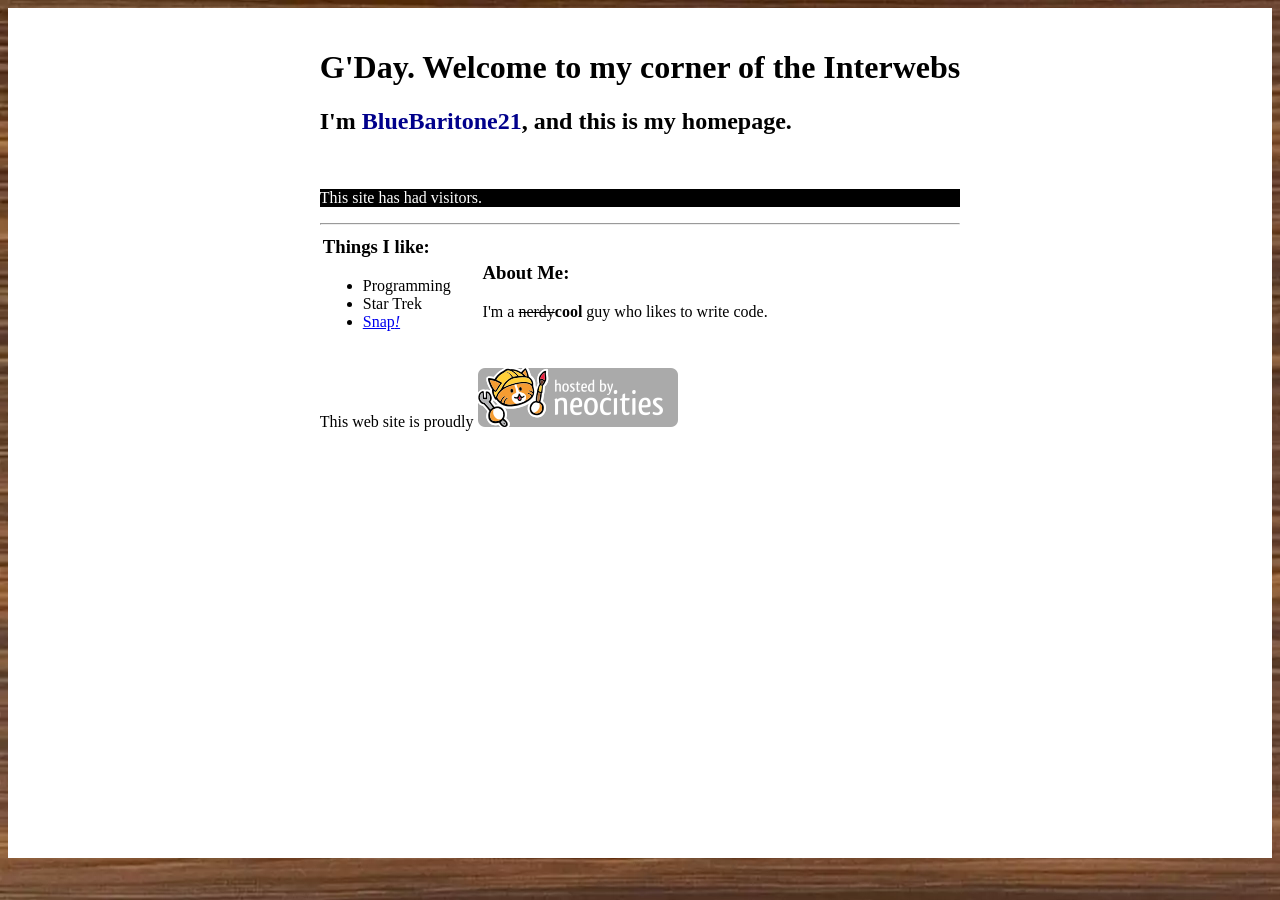
==== index.html @ bc51687f "Ran neocities pull" ====
<HTML LANG="en">
  <HEAD>
    <META CHARSET="UTF-8" />
    <TITLE>
      BlueBaritone21
    </TITLE>
    <link rel="stylesheet" href="/style.css" />
    <LINK REL="icon" HREF="favicon.ico" TYPE="image" x-icon />
    <LINK
      REL="shortcut icon"
      HREF="https:"
      bluebaritone21.neocities.org
      favicon.ico
      TYPE="image"
      x-icon
    />
  </HEAD>
  <BODY>
    <div class="paper">
      <div>
        <H1>
          G'Day. Welcome to my corner of the Interwebs
        </H1>
        <H2>
          I'm <font style="color:darkblue">BlueBaritone21</font>, and this is my homepage.
        </H2>
        <br />
        <P STYLE="color:white;background-color:black;">
          This site has had
          <script
            type="text/javascript"
            src="https://counter.websiteout.com/js/7/0/0/1"
          ></script>
          visitors.
        </P>
        <hr />
        <table width=80%><tr>
        <td>
        <h3>
          Things I like:
        </h3>
        <ul>
          <li>Programming</li>
          <li>Star Trek</li>
          <li><a href=http://snap.berkeley.edu>Snap<i>!</i></a></li>
        </ul>
        </td>
        <td>
        <h3>
          About Me:
        </h3>
         I'm a <strike>nerdy</strike><b>cool</b> guy who likes to write code.
        </td>
        </tr></table>
        <BR />
        This web site is proudly <IMG SRC="/neocities.png" ALT="hosted with Neocities" />
      </div>
    </div>
  </BODY>
</HTML>
---- style.css ----
BODY {
  background-color: Beige;
  background-image: url("/desk.webp");
  color: black;
  font-family: Georgia,Tinos,times,serif;
  overflow:hidden;
}
.paper{
  background-color:white;
  height:90vh;
  padding:20;
  overflow:scroll;
  display: flex;
  justify-content: center;
}
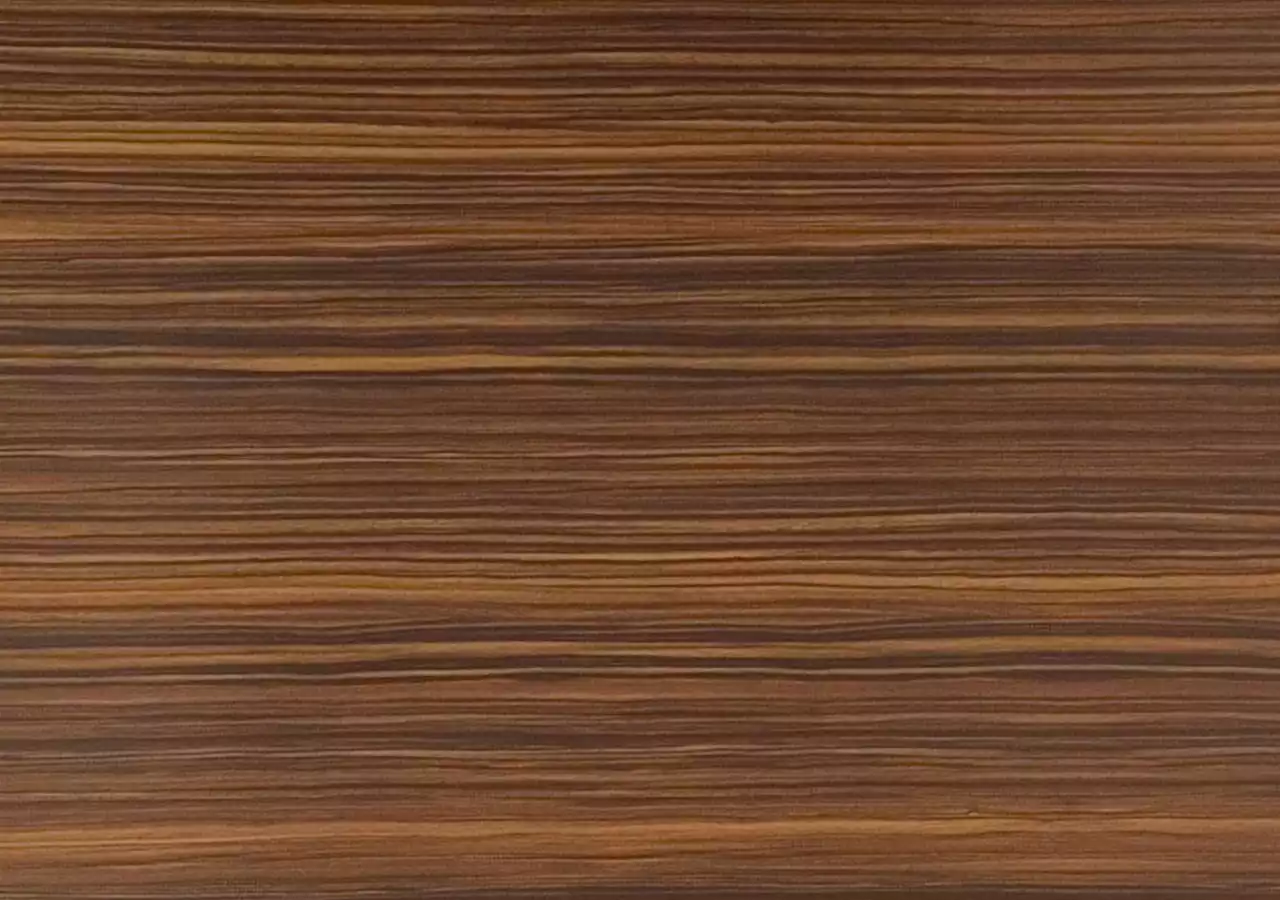
==== commit 58302d91: "Made a separate directory for my personal page" ====
--- a/index.html
+++ b/index.html
@@ -1,60 +1,8 @@
-<HTML LANG="en">
-  <HEAD>
-    <META CHARSET="UTF-8" />
-    <TITLE>
-      BlueBaritone21
-    </TITLE>
+<!DOCTYPE html>
+<head>
     <link rel="stylesheet" href="/style.css" />
-    <LINK REL="icon" HREF="favicon.ico" TYPE="image" x-icon />
-    <LINK
-      REL="shortcut icon"
-      HREF="https:"
-      bluebaritone21.neocities.org
-      favicon.ico
-      TYPE="image"
-      x-icon
-    />
-  </HEAD>
-  <BODY>
-    <div class="paper">
-      <div>
-        <H1>
-          G'Day. Welcome to my corner of the Interwebs
-        </H1>
-        <H2>
-          I'm <font style="color:darkblue">BlueBaritone21</font>, and this is my homepage.
-        </H2>
-        <br />
-        <P STYLE="color:white;background-color:black;">
-          This site has had
-          <script
-            type="text/javascript"
-            src="https://counter.websiteout.com/js/7/0/0/1"
-          ></script>
-          visitors.
-        </P>
-        <hr />
-        <table width=80%><tr>
-        <td>
-        <h3>
-          Things I like:
-        </h3>
-        <ul>
-          <li>Programming</li>
-          <li>Star Trek</li>
-          <li><a href=http://snap.berkeley.edu>Snap<i>!</i></a></li>
-        </ul>
-        </td>
-        <td>
-        <h3>
-          About Me:
-        </h3>
-         I'm a <strike>nerdy</strike><b>cool</b> guy who likes to write code.
-        </td>
-        </tr></table>
-        <BR />
-        This web site is proudly <IMG SRC="/neocities.png" ALT="hosted with Neocities" />
-      </div>
-    </div>
-  </BODY>
-</HTML>+    <title>Matthew_inc.</title>
+    <link rel="icon" href="/favicon.ico" />
+    <link rel="shortcut icon" href="/favicon.ico" />
+    <div style="display:none">Hello, Bots and people reading the code. I am just writing this to say hello.</div>
+</head>
--- a/style.css
+++ b/style.css
@@ -1,4 +1,3 @@
-
 BODY {
   background-color: Beige;
   background-image: url("/desk.webp");
@@ -6,11 +5,12 @@
   font-family: Georgia,Tinos,times,serif;
   overflow:hidden;
 }
-.paper{
-  background-color:white;
-  height:90vh;
-  padding:20;
-  overflow:scroll;
+.paper {
+  background-color: white;
+  height: 90vh;
+  padding: 20px; /* Add units to padding */
+  margin: 20px; /* Add margin to increase space around the paper */
+  overflow: scroll;
   display: flex;
   justify-content: center;
 }
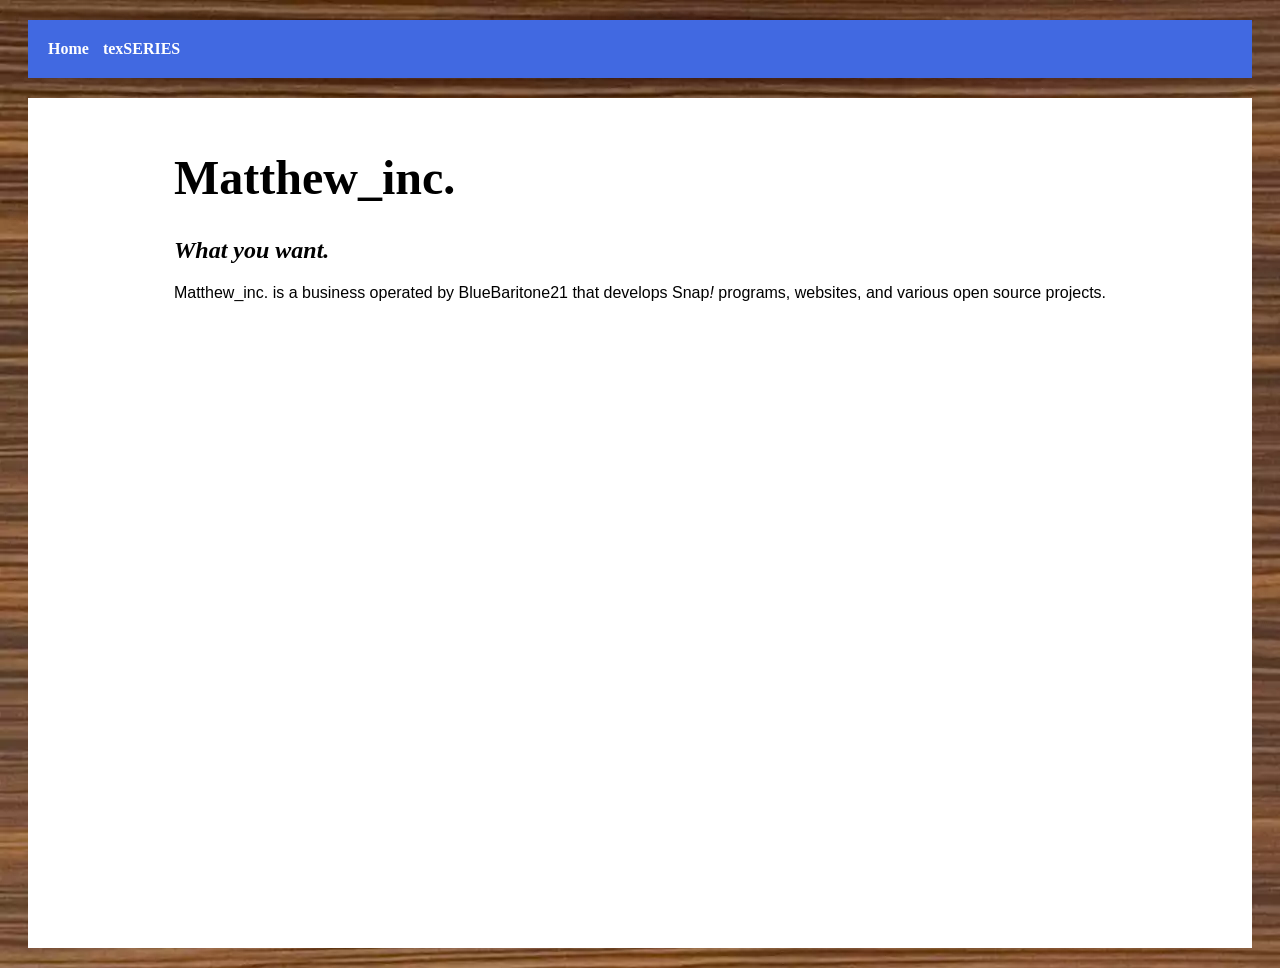
==== commit 38ae587b: "New homepage" ====
--- a/index.html
+++ b/index.html
@@ -5,4 +5,21 @@
     <link rel="icon" href="/favicon.ico" />
     <link rel="shortcut icon" href="/favicon.ico" />
     <div style="display:none">Hello, Bots and people reading the code. I am just writing this to say hello.</div>
-</head>+</head>
+<body>
+    <menu>
+        <li><a href="/">Home</a></li>
+        <li><a href="/tex">texSERIES</a></li>
+    </menu>
+    <div class="paper"><div>
+    <h1 style="font-size: xxx-large;">
+        Matthew_inc.
+    </h1>
+    <h2><i>
+        What you want.
+    </i></h2>
+    <p>Matthew_inc. is a business operated by BlueBaritone21 that 
+       develops Snap<i>!</i> programs, websites, and various open 
+       source projects.</p>
+    </div></div>
+</body>
--- a/style.css
+++ b/style.css
@@ -8,9 +8,31 @@
 .paper {
   background-color: white;
   height: 90vh;
-  padding: 20px; /* Add units to padding */
-  margin: 20px; /* Add margin to increase space around the paper */
+  padding: 20px;
+  margin: 20px;
   overflow: scroll;
   display: flex;
   justify-content: center;
+}
+
+/* menu stuff */
+menu{
+    background-color: royalblue;
+    margin:20px;
+    margin-bottom: 0;
+    padding:20px;
+}
+menu li{
+    list-style-type: none;
+    display: inline-block;
+    margin-right: 10px; /* Adjust the value as needed */
+}
+menu li a{
+    color:white;
+    text-decoration: none;
+    font-weight: bold;
+}
+
+p{
+    font-family: Arial, Helvetica, sans-serif;
 }
